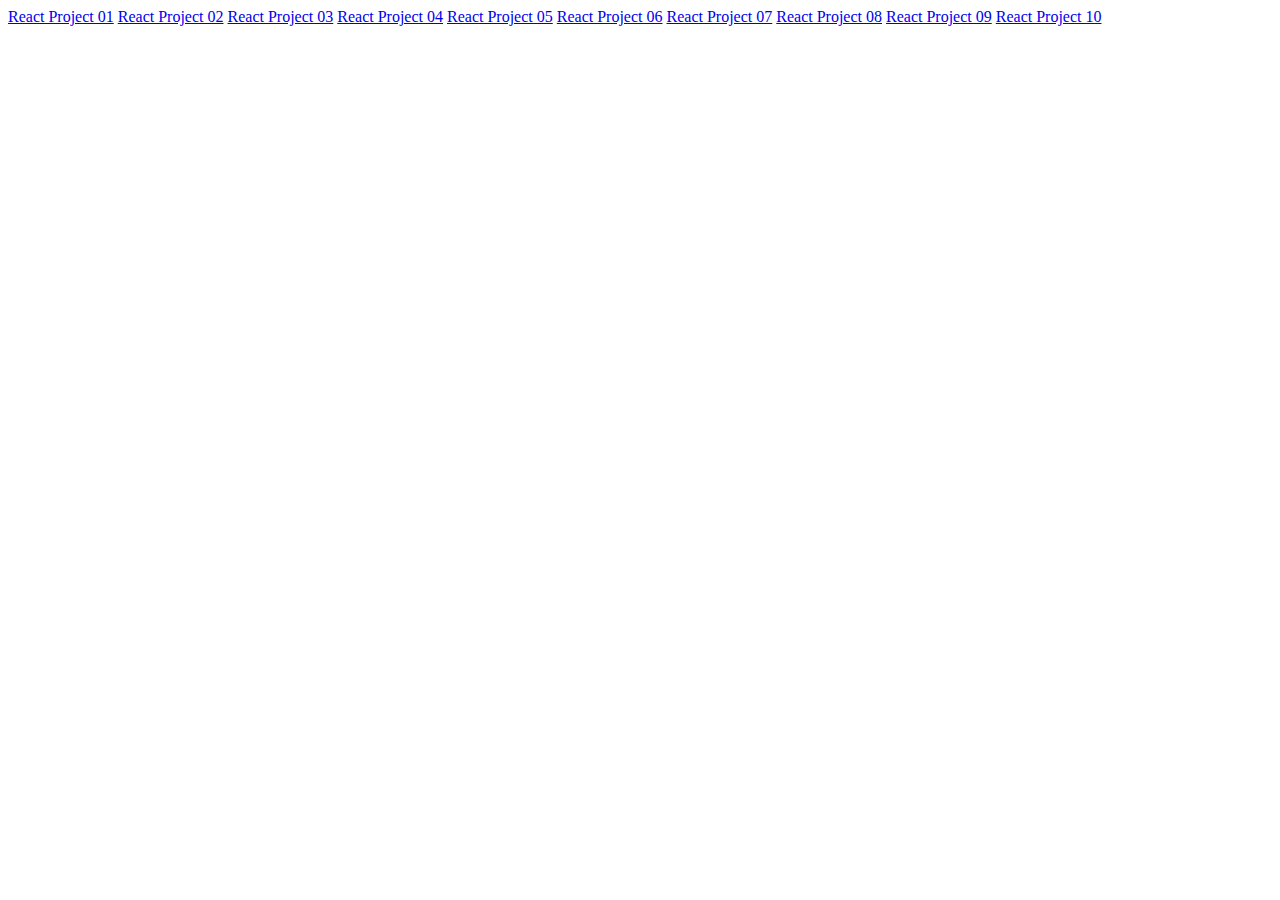
==== index.html @ 2c0f85dc "Create index.html" ====
<!DOCTYPE html>
<html lang="en">
<head>
    <meta charset="UTF-8">
    <meta http-equiv="X-UA-Compatible" content="IE=edge">
    <meta name="viewport" content="width=device-width, initial-scale=1.0">
    <title>21 Projects</title>
</head>
<body>
    <a href="#">React Project 01</a>
    <a href="#">React Project 02</a>
    <a href="#">React Project 03</a>
    <a href="#">React Project 04</a>
    <a href="#">React Project 05</a>
    <a href="#">React Project 06</a>
    <a href="#">React Project 07</a>
    <a href="#">React Project 08</a>
    <a href="#">React Project 09</a>
    <a href="#">React Project 10</a>
</body>
</html>
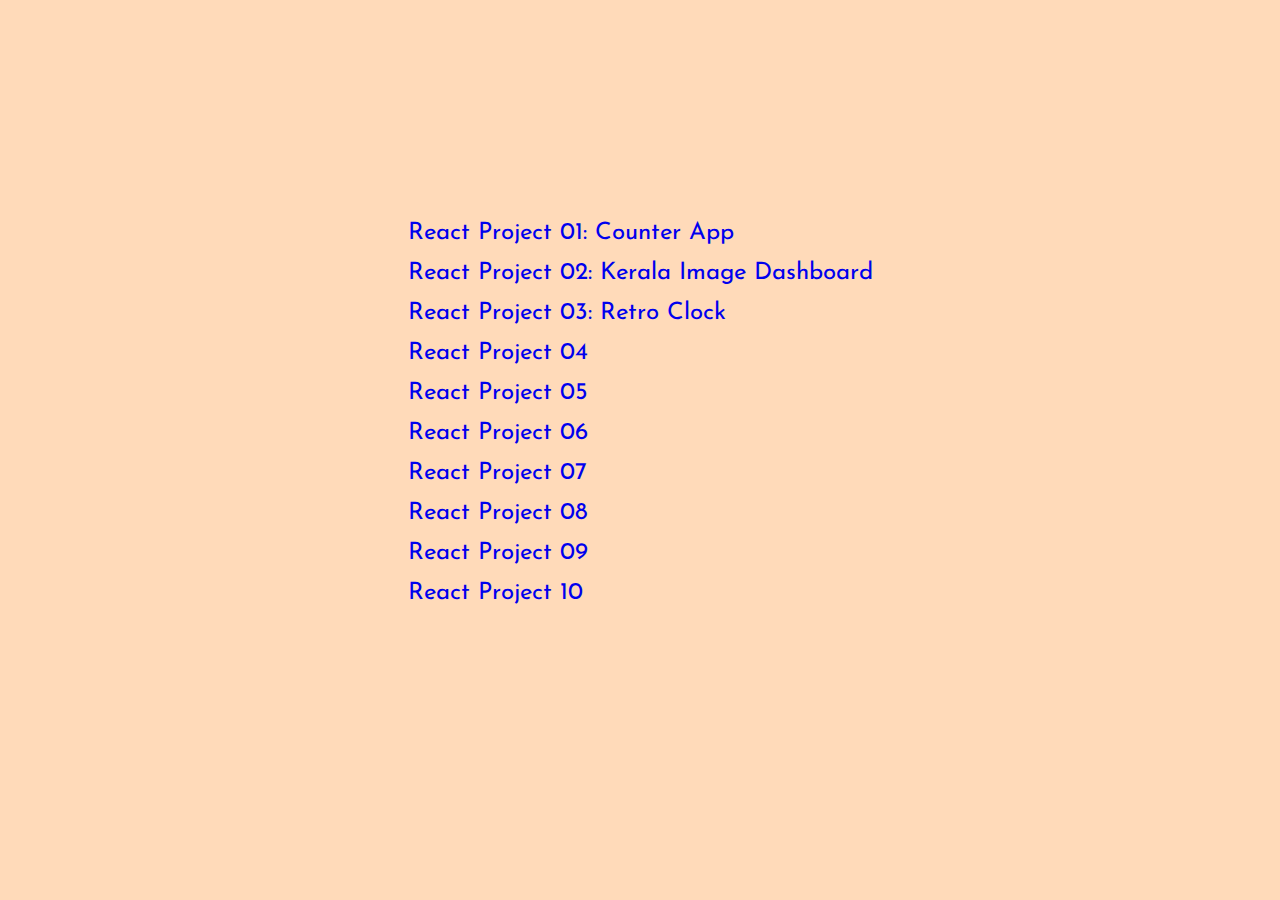
==== commit 54102056: "Add all links to completed projects" ====
--- a/index.html
+++ b/index.html
@@ -1,21 +1,39 @@
 <!DOCTYPE html>
 <html lang="en">
-<head>
-    <meta charset="UTF-8">
-    <meta http-equiv="X-UA-Compatible" content="IE=edge">
-    <meta name="viewport" content="width=device-width, initial-scale=1.0">
+  <head>
+    <meta charset="UTF-8" />
+    <meta http-equiv="X-UA-Compatible" content="IE=edge" />
+    <meta name="viewport" content="width=device-width, initial-scale=1.0" />
+    <link type="text/css" rel="stylesheet" href="styles.css" />
+
+    <!-- Google Fonts -->
+    <link rel="preconnect" href="https://fonts.googleapis.com" />
+    <link rel="preconnect" href="https://fonts.gstatic.com" crossorigin />
+    <link
+      href="https://fonts.googleapis.com/css2?family=Josefin+Sans:wght@100;400;700&display=swap"
+      rel="stylesheet"
+    />
+
     <title>21 Projects</title>
-</head>
-<body>
-    <a href="#">React Project 01</a>
-    <a href="#">React Project 02</a>
-    <a href="#">React Project 03</a>
-    <a href="#">React Project 04</a>
-    <a href="#">React Project 05</a>
-    <a href="#">React Project 06</a>
-    <a href="#">React Project 07</a>
-    <a href="#">React Project 08</a>
-    <a href="#">React Project 09</a>
-    <a href="#">React Project 10</a>
-</body>
+  </head>
+  <body>
+    <section>
+      <a href="https://counter-updated.netlify.app/"
+        >React Project 01: Counter App</a
+      >
+      <a href="https://kerala-images.netlify.app/"
+        >React Project 02: Kerala Image Dashboard</a
+      >
+      <a href="https://retro-clock.netlify.app/"
+        >React Project 03: Retro Clock</a
+      >
+      <a href="#">React Project 04</a>
+      <a href="#">React Project 05</a>
+      <a href="#">React Project 06</a>
+      <a href="#">React Project 07</a>
+      <a href="#">React Project 08</a>
+      <a href="#">React Project 09</a>
+      <a href="#">React Project 10</a>
+    </section>
+  </body>
 </html>
--- a/styles.css
+++ b/styles.css
@@ -0,0 +1,19 @@
+body {
+  background-color: peachpuff;
+  font-family: "Josefin Sans", sans-serif;
+  display: grid;
+  place-items: center;
+  min-height: 90vh;
+}
+
+section {
+  display: flex;
+  flex-direction: column;
+  gap: 1rem;
+}
+
+body a {
+  text-decoration: none;
+  display: inline-block;
+  font-size: 1.5rem;
+}
